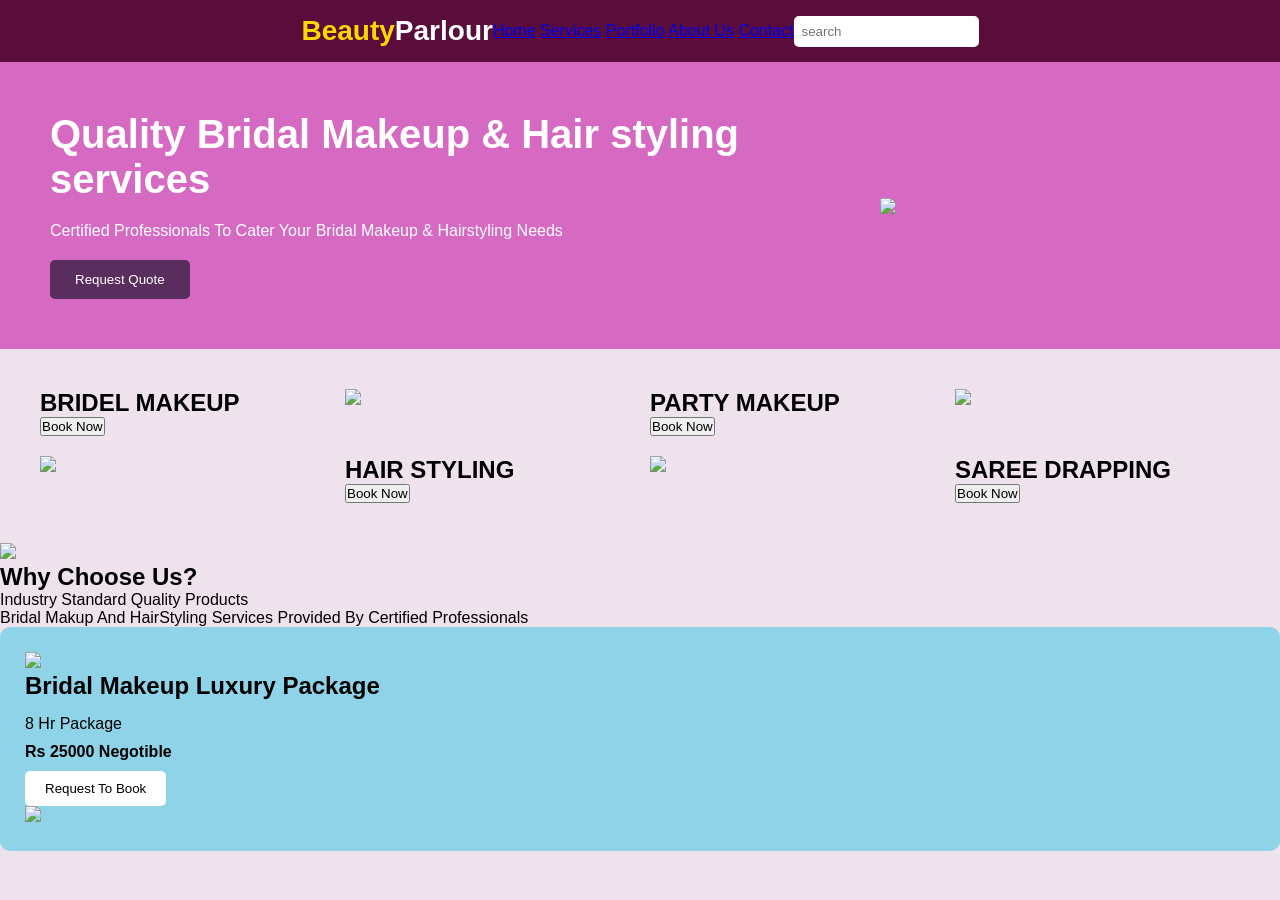
==== index.html @ 3e5b243b "eventmanagement" ====
<!DOCTYPE html>
<html lang="en">
<head>
    <meta charset="UTF-8">
    <meta name="viewport" content="width=device-width, initial-scale=1.0">
    <title>Document</title>
    <style>
    *
{
    margin:0;
    padding:0;
    box-sizing:border-box;
    font-family: Arial, Helvetica, sans-serif;
}
body{
    background-color: #eee3ec;
}

header{
    display:flex;
    justify-content: center;
    align-items: center;
    background-color: #5a0c3b;
    padding: 15px 40px;
    color: white;
}
.navbar{
    display:flex;
    justify-content: space-between;
    align-items: center;
    flex-wrap: wrap;
}
.logo
{
    color: white;
    font-size: 28px;
    font-weight: bold;
}
.logo span{
    color:gold;
}
nav ul{
    display: flex;
    list-style: none;
    gap:20px;
}
nav ul li a{
    text-decoration: none;
    color:white;
    font-size: 15px;
    transition: 0.3s;
}
nav ul li align-self:hover
{
    color:#ffb6ff;
}
.search-box
{
    display: flex;
    align-items: center;
    gap:5px;
}
.search-box input
{
padding: 8px;
border:none;
border-radius: 5px;
}
.search-box button
{
padding:8px 10px;
border:none;
background-color: white;
border-radius: 5px;
cursor: pointer;
}
.hero
{
    display: flex;
    flex-wrap: wrap;
    background-color: #d66ac3;
    color:white;
    align-items: center;
}
.hero-text
{
    flex:1;
    padding:50px;
}
.hero-text h1
{
    font-size: 40px;
    margin-bottom: 20px;
}
.hero-text p{
    margin-bottom: 20px;
}
.hero-text button{
    padding:12px 25px;
    background-color: #5a2d5f;
    color: white;
    border: none;
    border-radius: 5px;
    cursor: pointer;
}
.hero img{
    width:400px;
    max-width: 100%;
}
.services
{
    width:90%
    margin:30px auto;
    display: grid;
    grid-template-columns: repeat(auto-fit,minmax(250px,1fr));
    gap:20px;
    padding: 40px;
}
.card
{
    background-color: #8fd3e8;
    text-align: center;
    padding:20px ;
    border-radius: 10px;
}
.card h2{
    margin:15px 0;
}
.card button{
    padding:10px;
    border:none;
    background-color: white;
    cursor: pointer;
    border-radius: 5px;
}
.why img{
    width: 350px;
    max-width: 100%;
}
.why-content
{
    flex:1;
    padding: 30px;
}
.why-content h2{
    margin-bottom: 20px;
}
.why-content ul{
    line-height: 2;
}
.packages
{
    width:90%;
    margin:50px auto;
    padding:40px;
    display: grid;
    grid-template-columns:repeat(auto-fit,minmax(300px,1fr)) ;
    gap: 20px;
}
.package
{
background-color: #8fd3e8;
padding: 25px;
border-radius: 10px;
}
.package h2{
    margin-bottom: 15px;
}
.package p{
    margin-bottom: 10px;
}
.package button{
    padding: 10px 20px;
    border:none;
    background-color: white;
    cursor: pointer;
    border-radius: 5px;
}
.popup
{
    position: fixed;
    top:50%;
    left:50;
    transform:translate(-50%,-50%);
    background-color:white ;
    padding: 30px;
    border-radius: 10px;
    box-shadow: 0 0 10px rgba(0,0,0,0.4);
    display:none;
    z-index: 1000;
    text-align: center;
}
.popup button{
    margin-top:15px;
    padding:8px 20px;
    border:none;
    background-color: #5a2d57;
    color: white;
    cursor: pointer;
    text-align: center;
}
footer{
    background-color: #5a2d5f;
    color: white;
    text-align: center;
    padding: 20px;
    margin-top: 20px;
}
@media(max-width:768x)
{
    .hero{
        flex-direction: column;
        text-align: center;
    }
    nav ul
    {
        margin-top: 10px;
    }

}
</style>
</head>
<body>
    <header>
        <div class="navbar">
            <div class="logo">
                <span>Beauty</span>Parlour
            </div>
            <div class="menu">
                    <a href="#">Home</a>
                    <a href="#">Services</a>
                    <a href="#">Portfolio</a>
                    <a href="#">About Us</a>
                    <a href="#">Contact</a>
                </div>
                <div class="search-box">
                    <input type="text" placeholder="search">
                </div>
            </div>
        </header>
        <section class="hero">
            <div class="hero-text">
                <h1>Quality Bridal Makeup & Hair styling services</h1>
                    <p>Certified Professionals To Cater Your Bridal Makeup & Hairstyling Needs</p>
                    <button onclick="showpopup()">Request Quote</button>
            </div>
            <img src="d:\mock interview program\images\face2-removebg-preview.png">
        </section>
                <section class="services">
            <div class="service-box">
                <h2>BRIDEL MAKEUP</h2>
                <button onclick="bookNow('Bridal Makeup')">Book Now</button>
                </div>
                <img src="d:\mock interview program\images\bridel2.jpeg">
            <div class="service-box">
                <h2>PARTY MAKEUP</h2>
                <button onclick="bookNow('Party Makeup')">Book Now</button>
                </div>
                <img src="d:\mock interview program\images\party w2.jpg">
                <img src="d:\mock interview program\images\hairst.jpg">
                <div class="service-box">
                    <h2>HAIR STYLING</h2>
                <button onclick="bookNow('Hair Styling')">Book Now</button>
                </div>
                <img src="d:\mock interview program\images\saree drap.jpg">
                <div class="service-box">
                    <h2>SAREE DRAPPING</h2>
                <button onclick="bookNow('Saree Drapping')">Book Now</button>
                </div>
        </section>
        <section class="why">
            <img src="d:\mock interview program\images\makeover-removebg-preview.png">
            <div>
                <h2>Why Choose Us?</h2>
                <ul>
                    <li>Industry Standard Quality Products</li>
                    <li>Bridal Makup And HairStyling Services
                        Provided By Certified Professionals
                    </li>
                </ul>
            </div>
        </section>
        <section class="package">
            <img src="d:\mock interview program\images\bueaty_pr2-removebg-preview.png">
            <div class="Package-container">
                <div class="package-card">
                    <h2>Bridal Makeup Luxury Package</h2>
                    <p>8 Hr Package</p>
                    <p><b>Rs 25000 Negotible</b></p>
                    <button onclick="bookNow('Luxury Package')">Request To Book</button>
                </div>
            </div>
            <img src="d:\mock interview program\images\bueaty_pr-removebg-preview.png">
        </section>
        <div class="popup" id="popup">
            <h2 id="popupText">booking Successful</h2>
            <button onclick="closepopup()">Close</button>
        </div>
        <script>
function shoepopup()
{
    document.getElementById("popup").style.display="block";
    document.getElementById("popupText").innerHTML="Thank you ! We will Contact you soon.";
}
fuction closePopup()
{
    document.getElementById("popup").style.display="none";

}
function bookNow(service)
{
    document.getElementById("popup").style.display="block";
    document.getElementById("popupText").innerHTML=service+"Booked Successfully!";
}
</script>
</body>
</html>
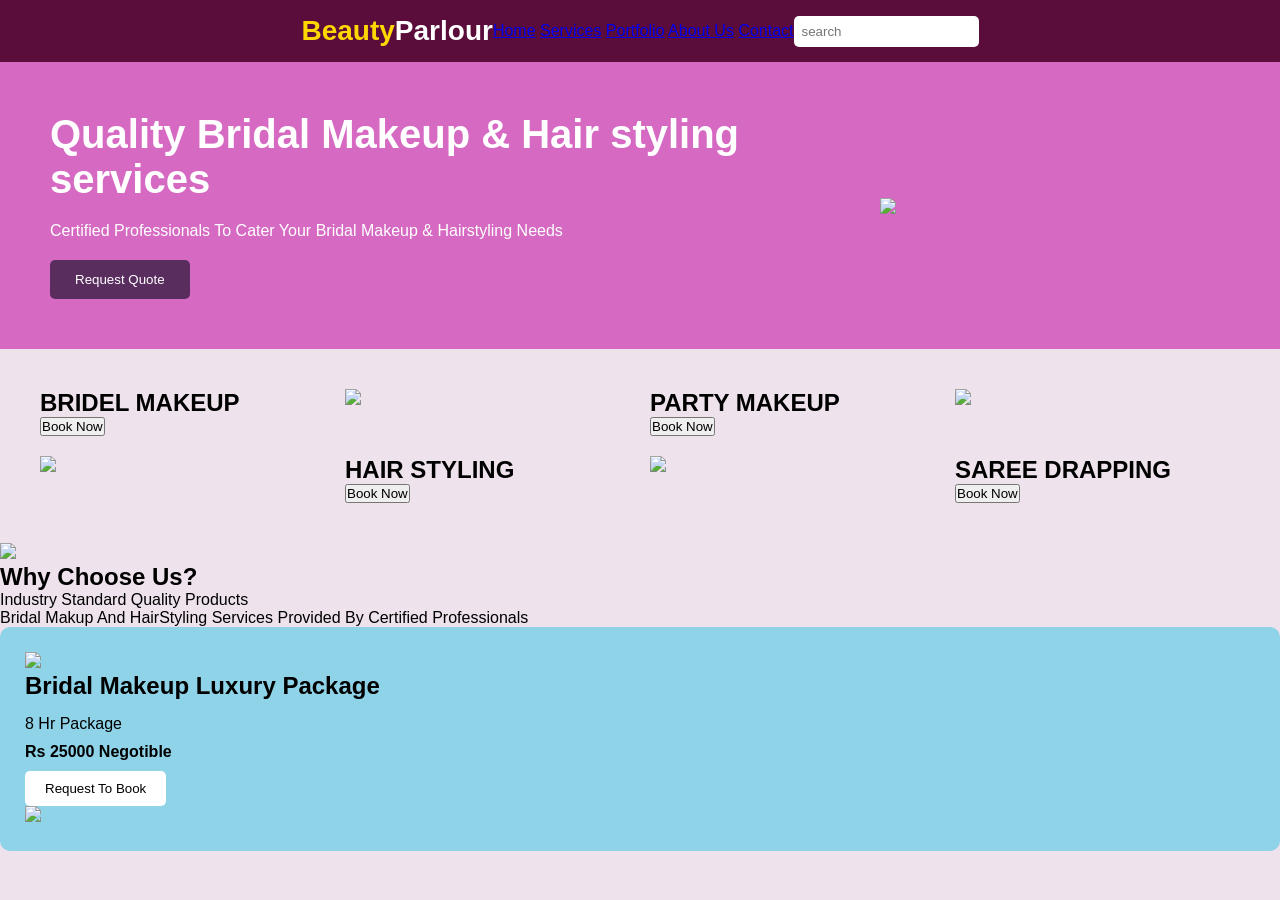
==== commit e17c3fae: "Add files via upload" ====
--- a/index.html
+++ b/index.html
@@ -1,317 +1,317 @@
-<!DOCTYPE html>
-<html lang="en">
-<head>
-    <meta charset="UTF-8">
-    <meta name="viewport" content="width=device-width, initial-scale=1.0">
-    <title>Document</title>
-    <style>
-    *
-{
-    margin:0;
-    padding:0;
-    box-sizing:border-box;
-    font-family: Arial, Helvetica, sans-serif;
-}
-body{
-    background-color: #eee3ec;
-}
-
-header{
-    display:flex;
-    justify-content: center;
-    align-items: center;
-    background-color: #5a0c3b;
-    padding: 15px 40px;
-    color: white;
-}
-.navbar{
-    display:flex;
-    justify-content: space-between;
-    align-items: center;
-    flex-wrap: wrap;
-}
-.logo
-{
-    color: white;
-    font-size: 28px;
-    font-weight: bold;
-}
-.logo span{
-    color:gold;
-}
-nav ul{
-    display: flex;
-    list-style: none;
-    gap:20px;
-}
-nav ul li a{
-    text-decoration: none;
-    color:white;
-    font-size: 15px;
-    transition: 0.3s;
-}
-nav ul li align-self:hover
-{
-    color:#ffb6ff;
-}
-.search-box
-{
-    display: flex;
-    align-items: center;
-    gap:5px;
-}
-.search-box input
-{
-padding: 8px;
-border:none;
-border-radius: 5px;
-}
-.search-box button
-{
-padding:8px 10px;
-border:none;
-background-color: white;
-border-radius: 5px;
-cursor: pointer;
-}
-.hero
-{
-    display: flex;
-    flex-wrap: wrap;
-    background-color: #d66ac3;
-    color:white;
-    align-items: center;
-}
-.hero-text
-{
-    flex:1;
-    padding:50px;
-}
-.hero-text h1
-{
-    font-size: 40px;
-    margin-bottom: 20px;
-}
-.hero-text p{
-    margin-bottom: 20px;
-}
-.hero-text button{
-    padding:12px 25px;
-    background-color: #5a2d5f;
-    color: white;
-    border: none;
-    border-radius: 5px;
-    cursor: pointer;
-}
-.hero img{
-    width:400px;
-    max-width: 100%;
-}
-.services
-{
-    width:90%
-    margin:30px auto;
-    display: grid;
-    grid-template-columns: repeat(auto-fit,minmax(250px,1fr));
-    gap:20px;
-    padding: 40px;
-}
-.card
-{
-    background-color: #8fd3e8;
-    text-align: center;
-    padding:20px ;
-    border-radius: 10px;
-}
-.card h2{
-    margin:15px 0;
-}
-.card button{
-    padding:10px;
-    border:none;
-    background-color: white;
-    cursor: pointer;
-    border-radius: 5px;
-}
-.why img{
-    width: 350px;
-    max-width: 100%;
-}
-.why-content
-{
-    flex:1;
-    padding: 30px;
-}
-.why-content h2{
-    margin-bottom: 20px;
-}
-.why-content ul{
-    line-height: 2;
-}
-.packages
-{
-    width:90%;
-    margin:50px auto;
-    padding:40px;
-    display: grid;
-    grid-template-columns:repeat(auto-fit,minmax(300px,1fr)) ;
-    gap: 20px;
-}
-.package
-{
-background-color: #8fd3e8;
-padding: 25px;
-border-radius: 10px;
-}
-.package h2{
-    margin-bottom: 15px;
-}
-.package p{
-    margin-bottom: 10px;
-}
-.package button{
-    padding: 10px 20px;
-    border:none;
-    background-color: white;
-    cursor: pointer;
-    border-radius: 5px;
-}
-.popup
-{
-    position: fixed;
-    top:50%;
-    left:50;
-    transform:translate(-50%,-50%);
-    background-color:white ;
-    padding: 30px;
-    border-radius: 10px;
-    box-shadow: 0 0 10px rgba(0,0,0,0.4);
-    display:none;
-    z-index: 1000;
-    text-align: center;
-}
-.popup button{
-    margin-top:15px;
-    padding:8px 20px;
-    border:none;
-    background-color: #5a2d57;
-    color: white;
-    cursor: pointer;
-    text-align: center;
-}
-footer{
-    background-color: #5a2d5f;
-    color: white;
-    text-align: center;
-    padding: 20px;
-    margin-top: 20px;
-}
-@media(max-width:768x)
-{
-    .hero{
-        flex-direction: column;
-        text-align: center;
-    }
-    nav ul
-    {
-        margin-top: 10px;
-    }
-
-}
-</style>
-</head>
-<body>
-    <header>
-        <div class="navbar">
-            <div class="logo">
-                <span>Beauty</span>Parlour
-            </div>
-            <div class="menu">
-                    <a href="#">Home</a>
-                    <a href="#">Services</a>
-                    <a href="#">Portfolio</a>
-                    <a href="#">About Us</a>
-                    <a href="#">Contact</a>
-                </div>
-                <div class="search-box">
-                    <input type="text" placeholder="search">
-                </div>
-            </div>
-        </header>
-        <section class="hero">
-            <div class="hero-text">
-                <h1>Quality Bridal Makeup & Hair styling services</h1>
-                    <p>Certified Professionals To Cater Your Bridal Makeup & Hairstyling Needs</p>
-                    <button onclick="showpopup()">Request Quote</button>
-            </div>
-            <img src="d:\mock interview program\images\face2-removebg-preview.png">
-        </section>
-                <section class="services">
-            <div class="service-box">
-                <h2>BRIDEL MAKEUP</h2>
-                <button onclick="bookNow('Bridal Makeup')">Book Now</button>
-                </div>
-                <img src="d:\mock interview program\images\bridel2.jpeg">
-            <div class="service-box">
-                <h2>PARTY MAKEUP</h2>
-                <button onclick="bookNow('Party Makeup')">Book Now</button>
-                </div>
-                <img src="d:\mock interview program\images\party w2.jpg">
-                <img src="d:\mock interview program\images\hairst.jpg">
-                <div class="service-box">
-                    <h2>HAIR STYLING</h2>
-                <button onclick="bookNow('Hair Styling')">Book Now</button>
-                </div>
-                <img src="d:\mock interview program\images\saree drap.jpg">
-                <div class="service-box">
-                    <h2>SAREE DRAPPING</h2>
-                <button onclick="bookNow('Saree Drapping')">Book Now</button>
-                </div>
-        </section>
-        <section class="why">
-            <img src="d:\mock interview program\images\makeover-removebg-preview.png">
-            <div>
-                <h2>Why Choose Us?</h2>
-                <ul>
-                    <li>Industry Standard Quality Products</li>
-                    <li>Bridal Makup And HairStyling Services
-                        Provided By Certified Professionals
-                    </li>
-                </ul>
-            </div>
-        </section>
-        <section class="package">
-            <img src="d:\mock interview program\images\bueaty_pr2-removebg-preview.png">
-            <div class="Package-container">
-                <div class="package-card">
-                    <h2>Bridal Makeup Luxury Package</h2>
-                    <p>8 Hr Package</p>
-                    <p><b>Rs 25000 Negotible</b></p>
-                    <button onclick="bookNow('Luxury Package')">Request To Book</button>
-                </div>
-            </div>
-            <img src="d:\mock interview program\images\bueaty_pr-removebg-preview.png">
-        </section>
-        <div class="popup" id="popup">
-            <h2 id="popupText">booking Successful</h2>
-            <button onclick="closepopup()">Close</button>
-        </div>
-        <script>
-function shoepopup()
-{
-    document.getElementById("popup").style.display="block";
-    document.getElementById("popupText").innerHTML="Thank you ! We will Contact you soon.";
-}
-fuction closePopup()
-{
-    document.getElementById("popup").style.display="none";
-
-}
-function bookNow(service)
-{
-    document.getElementById("popup").style.display="block";
-    document.getElementById("popupText").innerHTML=service+"Booked Successfully!";
-}
-</script>
-</body>
+<!DOCTYPE html>
+<html lang="en">
+<head>
+    <meta charset="UTF-8">
+    <meta name="viewport" content="width=device-width, initial-scale=1.0">
+    <title>Document</title>
+    <style>
+    *
+{
+    margin:0;
+    padding:0;
+    box-sizing:border-box;
+    font-family: Arial, Helvetica, sans-serif;
+}
+body{
+    background-color: #eee3ec;
+}
+
+header{
+    display:flex;
+    justify-content: center;
+    align-items: center;
+    background-color: #5a0c3b;
+    padding: 15px 40px;
+    color: white;
+}
+.navbar{
+    display:flex;
+    justify-content: space-between;
+    align-items: center;
+    flex-wrap: wrap;
+}
+.logo
+{
+    color: white;
+    font-size: 28px;
+    font-weight: bold;
+}
+.logo span{
+    color:gold;
+}
+nav ul{
+    display: flex;
+    list-style: none;
+    gap:20px;
+}
+nav ul li a{
+    text-decoration: none;
+    color:white;
+    font-size: 15px;
+    transition: 0.3s;
+}
+nav ul li align-self:hover
+{
+    color:#ffb6ff;
+}
+.search-box
+{
+    display: flex;
+    align-items: center;
+    gap:5px;
+}
+.search-box input
+{
+padding: 8px;
+border:none;
+border-radius: 5px;
+}
+.search-box button
+{
+padding:8px 10px;
+border:none;
+background-color: white;
+border-radius: 5px;
+cursor: pointer;
+}
+.hero
+{
+    display: flex;
+    flex-wrap: wrap;
+    background-color: #d66ac3;
+    color:white;
+    align-items: center;
+}
+.hero-text
+{
+    flex:1;
+    padding:50px;
+}
+.hero-text h1
+{
+    font-size: 40px;
+    margin-bottom: 20px;
+}
+.hero-text p{
+    margin-bottom: 20px;
+}
+.hero-text button{
+    padding:12px 25px;
+    background-color: #5a2d5f;
+    color: white;
+    border: none;
+    border-radius: 5px;
+    cursor: pointer;
+}
+.hero img{
+    width:400px;
+    max-width: 100%;
+}
+.services
+{
+    width:90%
+    margin:30px auto;
+    display: grid;
+    grid-template-columns: repeat(auto-fit,minmax(250px,1fr));
+    gap:20px;
+    padding: 40px;
+}
+.card
+{
+    background-color: #8fd3e8;
+    text-align: center;
+    padding:20px ;
+    border-radius: 10px;
+}
+.card h2{
+    margin:15px 0;
+}
+.card button{
+    padding:10px;
+    border:none;
+    background-color: white;
+    cursor: pointer;
+    border-radius: 5px;
+}
+.why img{
+    width: 350px;
+    max-width: 100%;
+}
+.why-content
+{
+    flex:1;
+    padding: 30px;
+}
+.why-content h2{
+    margin-bottom: 20px;
+}
+.why-content ul{
+    line-height: 2;
+}
+.packages
+{
+    width:90%;
+    margin:50px auto;
+    padding:40px;
+    display: grid;
+    grid-template-columns:repeat(auto-fit,minmax(300px,1fr)) ;
+    gap: 20px;
+}
+.package
+{
+background-color: #8fd3e8;
+padding: 25px;
+border-radius: 10px;
+}
+.package h2{
+    margin-bottom: 15px;
+}
+.package p{
+    margin-bottom: 10px;
+}
+.package button{
+    padding: 10px 20px;
+    border:none;
+    background-color: white;
+    cursor: pointer;
+    border-radius: 5px;
+}
+.popup
+{
+    position: fixed;
+    top:50%;
+    left:50;
+    transform:translate(-50%,-50%);
+    background-color:white ;
+    padding: 30px;
+    border-radius: 10px;
+    box-shadow: 0 0 10px rgba(0,0,0,0.4);
+    display:none;
+    z-index: 1000;
+    text-align: center;
+}
+.popup button{
+    margin-top:15px;
+    padding:8px 20px;
+    border:none;
+    background-color: #5a2d57;
+    color: white;
+    cursor: pointer;
+    text-align: center;
+}
+footer{
+    background-color: #5a2d5f;
+    color: white;
+    text-align: center;
+    padding: 20px;
+    margin-top: 20px;
+}
+@media(max-width:768x)
+{
+    .hero{
+        flex-direction: column;
+        text-align: center;
+    }
+    nav ul
+    {
+        margin-top: 10px;
+    }
+
+}
+</style>
+</head>
+<body>
+    <header>
+        <div class="navbar">
+            <div class="logo">
+                <span>Beauty</span>Parlour
+            </div>
+            <div class="menu">
+                    <a href="#">Home</a>
+                    <a href="#">Services</a>
+                    <a href="#">Portfolio</a>
+                    <a href="#">About Us</a>
+                    <a href="#">Contact</a>
+                </div>
+                <div class="search-box">
+                    <input type="text" placeholder="search">
+                </div>
+            </div>
+        </header>
+        <section class="hero">
+            <div class="hero-text">
+                <h1>Quality Bridal Makeup & Hair styling services</h1>
+                    <p>Certified Professionals To Cater Your Bridal Makeup & Hairstyling Needs</p>
+                    <button onclick="showpopup()">Request Quote</button>
+            </div>
+            <img src="d:\mock interview program\images\face2-removebg-preview.png">
+        </section>
+                <section class="services">
+            <div class="service-box">
+                <h2>BRIDEL MAKEUP</h2>
+                <button onclick="bookNow('Bridal Makeup')">Book Now</button>
+                </div>
+                <img src="d:\mock interview program\images\bridel2.jpeg">
+            <div class="service-box">
+                <h2>PARTY MAKEUP</h2>
+                <button onclick="bookNow('Party Makeup')">Book Now</button>
+                </div>
+                <img src="d:\mock interview program\images\party w2.jpg">
+                <img src="d:\mock interview program\images\hairst.jpg">
+                <div class="service-box">
+                    <h2>HAIR STYLING</h2>
+                <button onclick="bookNow('Hair Styling')">Book Now</button>
+                </div>
+                <img src="d:\mock interview program\images\saree drap.jpg">
+                <div class="service-box">
+                    <h2>SAREE DRAPPING</h2>
+                <button onclick="bookNow('Saree Drapping')">Book Now</button>
+                </div>
+        </section>
+        <section class="why">
+            <img src="d:\mock interview program\images\makeover-removebg-preview.png">
+            <div>
+                <h2>Why Choose Us?</h2>
+                <ul>
+                    <li>Industry Standard Quality Products</li>
+                    <li>Bridal Makup And HairStyling Services
+                        Provided By Certified Professionals
+                    </li>
+                </ul>
+            </div>
+        </section>
+        <section class="package">
+            <img src="d:\mock interview program\images\bueaty_pr2-removebg-preview.png">
+            <div class="Package-container">
+                <div class="package-card">
+                    <h2>Bridal Makeup Luxury Package</h2>
+                    <p>8 Hr Package</p>
+                    <p><b>Rs 25000 Negotible</b></p>
+                    <button onclick="bookNow('Luxury Package')">Request To Book</button>
+                </div>
+            </div>
+            <img src="d:\mock interview program\images\bueaty_pr-removebg-preview.png">
+        </section>
+        <div class="popup" id="popup">
+            <h2 id="popupText">booking Successful</h2>
+            <button onclick="closepopup()">Close</button>
+        </div>
+        <script>
+function shoepopup()
+{
+    document.getElementById("popup").style.display="block";
+    document.getElementById("popupText").innerHTML="Thank you ! We will Contact you soon.";
+}
+fuction closePopup()
+{
+    document.getElementById("popup").style.display="none";
+
+}
+function bookNow(service)
+{
+    document.getElementById("popup").style.display="block";
+    document.getElementById("popupText").innerHTML=service+"Booked Successfully!";
+}
+</script>
+</body>
 </html>
